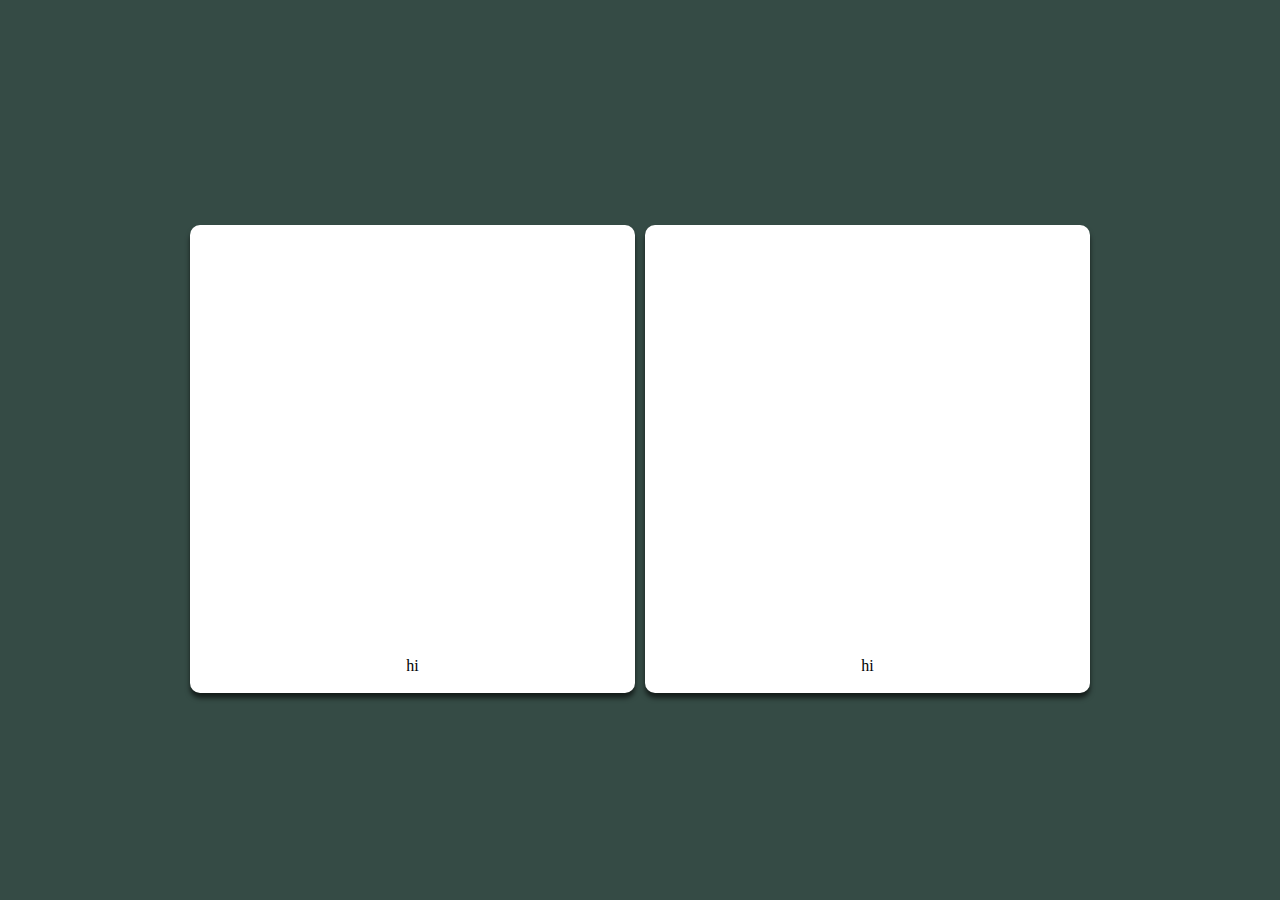
==== index.html @ bcf9374c "compcolors cards init" ====
<!DOCTYPE html>
<html lang="en">

<head>
    <meta charset="UTF-8">
    <meta http-equiv="X-UA-Compatible" content="IE=edge">
    <meta name="viewport" content="width=device-width, initial-scale=1.0">
    <title>Random Complementry Color Generator</title>
    <link rel="stylesheet" href="style.css">
</head>

<body>
    <div class="body" id="body">
        <div class="card">hi</div>
        <div class="card">hi</div>
    </div>
    <script src="script.js"></script>
</body>

</html>
---- style.css ----
:root {
    --primary: #54DEC1;
    --disable: #BFCFCB;
    --background: #354B45;
    --white: #FFFFFF;
    --black: #000000;
}

body {
    margin: 0%;
    padding: 0%;
    background-color: var(--background);
}

span {
    background-color: var(--white);
    color: var(--black);
}

.body {
    padding: 10px;
    width: 100vmin;
    height: 50vmin;
    top: 50%;
    left: 50%;
    position: absolute;
    transform: translate(-50%, -50%);
    display: flex;
    flex-direction: row;
    justify-content: center;
    gap: 10px;
}

.card {
    width: 100%;
    height: 100%;
    border-radius: 10px;
    padding-bottom: 2%;
    display: flex;
    align-items: flex-end;
    justify-content: center;
    background-color: var(--white);
    box-shadow: #0000009f 0px 5px 5px;
}

.card:hover {
    transition: cubic-bezier(0.2, 0.8, 0.2, 1) 0.5s;
    box-shadow: #0000009f 0px 10px 10px;
}
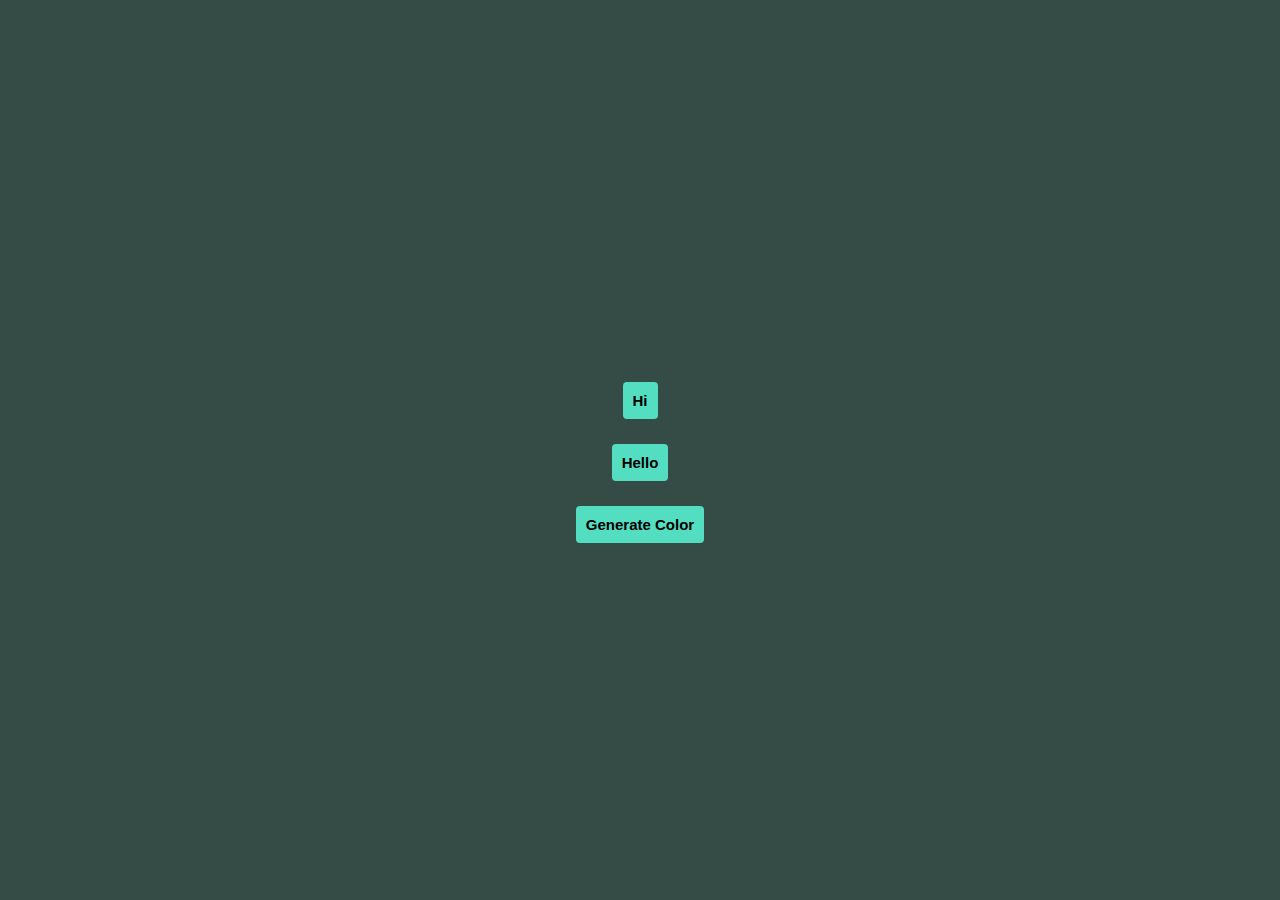
==== commit 7fef967e: "fixed the issue in the button" ====
--- a/index.html
+++ b/index.html
@@ -10,11 +10,16 @@
 </head>
 
 <body>
-    <div class="body" id="body">
-        <div class="card">hi</div>
-        <div class="card">hi</div>
+    <div class="body">
+        <button id="first" onclick="fly(this)">
+            Hi
+        </button>
+        <button id="second" onclick="fly(this)">
+            Hello
+        </button>
+        <a href="./color.html"><button type="button">Generate Color</button></a>
     </div>
-    <script src="script.js"></script>
+    <script src="./main.js"></script>
 </body>
 
 </html>--- a/style.css
+++ b/style.css
@@ -12,23 +12,38 @@
     background-color: var(--background);
 }
 
+a {
+    text-decoration: none;
+    color: var(--black);
+}
+
+a:hover {
+    color: var(--primary);
+}
+
 span {
     background-color: var(--white);
     color: var(--black);
 }
 
 .body {
+    width: 100vw;
+    height: 100vh;
+    display: flex;
+    flex-direction: column;
+    justify-content: center;
+    align-items: center;
+}
+
+.container {
     padding: 10px;
     width: 100vmin;
     height: 50vmin;
-    top: 50%;
-    left: 50%;
-    position: absolute;
-    transform: translate(-50%, -50%);
-    display: flex;
+    display: none;
     flex-direction: row;
     justify-content: center;
     gap: 10px;
+    transition: all 1s ease-in-out;
 }
 
 .card {
@@ -36,6 +51,7 @@
     height: 100%;
     border-radius: 10px;
     padding-bottom: 2%;
+    font-weight: bold;
     display: flex;
     align-items: flex-end;
     justify-content: center;
@@ -46,4 +62,27 @@
 .card:hover {
     transition: cubic-bezier(0.2, 0.8, 0.2, 1) 0.5s;
     box-shadow: #0000009f 0px 10px 10px;
+}
+
+.body>button,
+a>button {
+    font-size: 15px;
+    margin-top: 25px;
+    top: 25px;
+    padding: 10px;
+    width: auto;
+    border: none;
+    border-radius: 4px;
+    cursor: pointer;
+    color: var(--black);
+    font-weight: bold;
+    background-color: var(--primary);
+}
+
+.body>button:hover,
+a>button:hover {
+    background-color: var(--black);
+    color: var(--primary);
+    transform: translate(0px, -2px);
+    transition: 0.5s ease-in-out;
 }